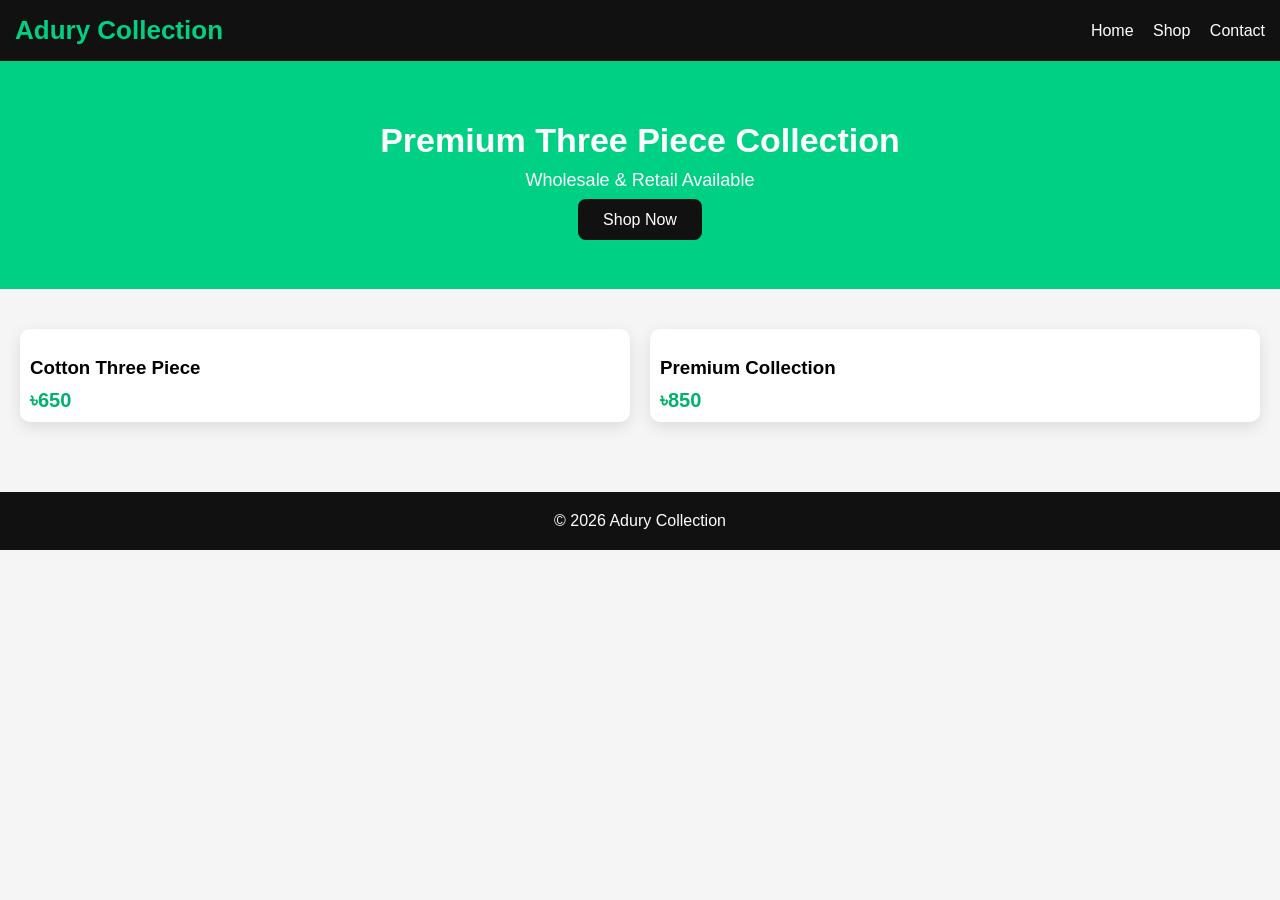
==== index.html @ fe2641ef "Create index.html" ====
<!DOCTYPE html>
<html lang="bn">
<head>
<meta charset="UTF-8">
<meta name="viewport" content="width=device-width, initial-scale=1.0">
<title>Adury Collection</title>

<style>
*{
margin:0;
padding:0;
box-sizing:border-box;
font-family:Arial,sans-serif;
}

body{
background:#f5f5f5;
}

header{
background:#111;
color:#fff;
padding:15px;
display:flex;
justify-content:space-between;
align-items:center;
}

.logo{
font-size:26px;
font-weight:bold;
color:#00d084;
}

nav a{
color:#fff;
text-decoration:none;
margin-left:15px;
}

.hero{
background:#00d084;
color:#fff;
text-align:center;
padding:60px 20px;
}

.hero h1{
font-size:34px;
margin-bottom:10px;
}

.hero p{
font-size:18px;
margin-bottom:20px;
}

.btn{
background:#111;
color:#fff;
padding:12px 25px;
border-radius:8px;
text-decoration:none;
}

.products{
padding:40px 20px;
display:grid;
grid-template-columns:repeat(auto-fit,minmax(220px,1fr));
gap:20px;
}

.card{
background:#fff;
border-radius:10px;
overflow:hidden;
box-shadow:0 5px 15px rgba(0,0,0,.1);
}

.card img{
width:100%;
}

.card h3{
padding:10px;
}

.price{
padding:0 10px 10px;
color:#00b26b;
font-size:20px;
font-weight:bold;
}

footer{
background:#111;
color:#fff;
text-align:center;
padding:20px;
margin-top:30px;
}
</style>

</head>
<body>

<header>
<div class="logo">Adury Collection</div>

<nav>
<a href="#">Home</a>
<a href="#">Shop</a>
<a href="#">Contact</a>
</nav>

</header>

<section class="hero">

<h1>Premium Three Piece Collection</h1>

<p>Wholesale & Retail Available</p>

<a class="btn" href="#">Shop Now</a>

</section>

<section class="products">

<div class="card">

<img src="https://picsum.photos/400/500" alt="">

<h3>Cotton Three Piece</h3>

<div class="price">৳650</div>

</div>

<div class="card">

<img src="https://picsum.photos/401/500" alt="">

<h3>Premium Collection</h3>

<div class="price">৳850</div>

</div>

</section>

<footer>

© 2026 Adury Collection

</footer>

</body>
</html>
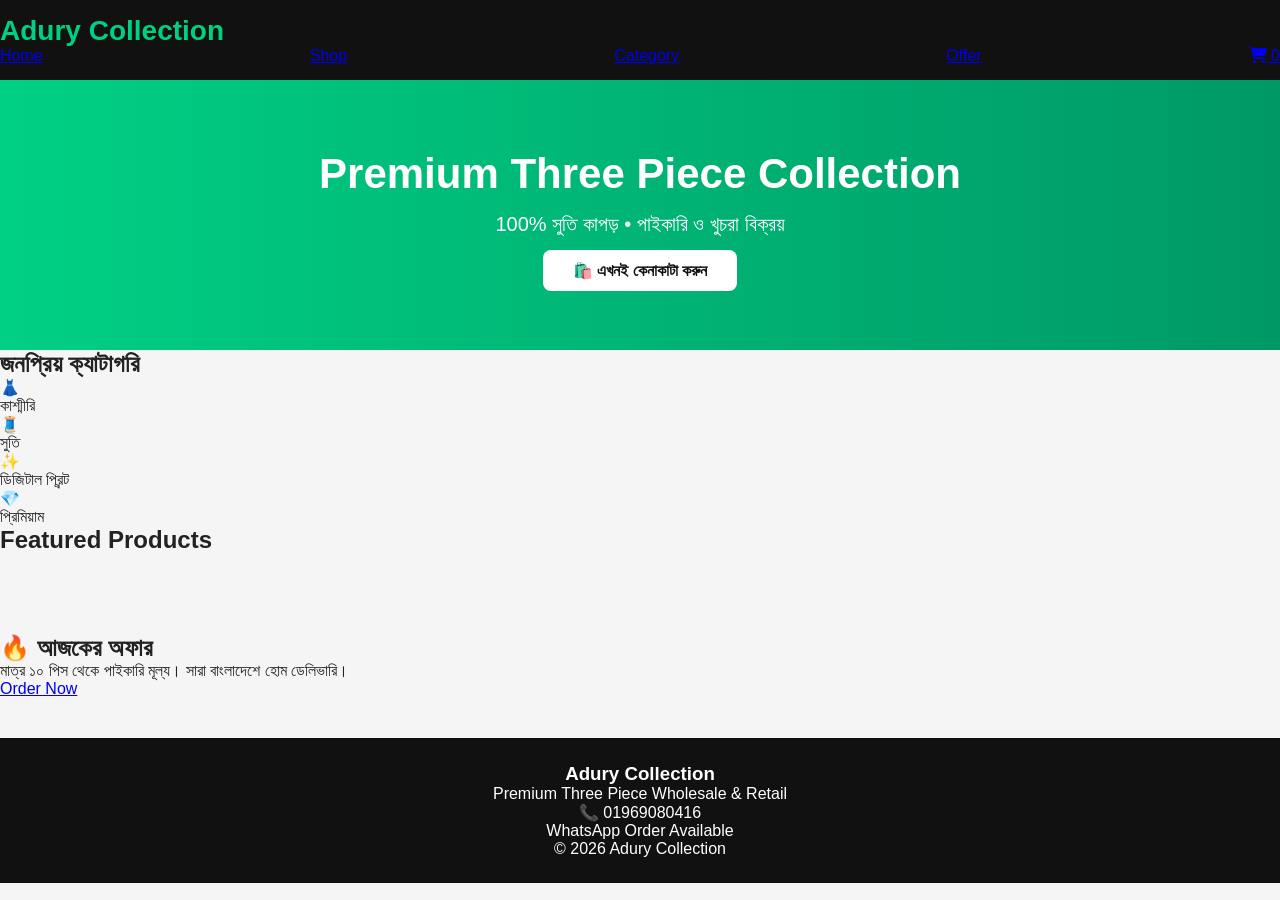
==== commit d6aa2ce8: "Update index.html" ====
--- a/index.html
+++ b/index.html
@@ -1,159 +1,147 @@
 <!DOCTYPE html>
-<html lang="bn">
+<html lang="en">
 <head>
 <meta charset="UTF-8">
 <meta name="viewport" content="width=device-width, initial-scale=1.0">
-<title>Adury Collection</title>
+<title>Adury Collection | Premium Fashion</title>
 
-<style>
-*{
-margin:0;
-padding:0;
-box-sizing:border-box;
-font-family:Arial,sans-serif;
-}
-
-body{
-background:#f5f5f5;
-}
-
-header{
-background:#111;
-color:#fff;
-padding:15px;
-display:flex;
-justify-content:space-between;
-align-items:center;
-}
-
-.logo{
-font-size:26px;
-font-weight:bold;
-color:#00d084;
-}
-
-nav a{
-color:#fff;
-text-decoration:none;
-margin-left:15px;
-}
-
-.hero{
-background:#00d084;
-color:#fff;
-text-align:center;
-padding:60px 20px;
-}
-
-.hero h1{
-font-size:34px;
-margin-bottom:10px;
-}
-
-.hero p{
-font-size:18px;
-margin-bottom:20px;
-}
-
-.btn{
-background:#111;
-color:#fff;
-padding:12px 25px;
-border-radius:8px;
-text-decoration:none;
-}
-
-.products{
-padding:40px 20px;
-display:grid;
-grid-template-columns:repeat(auto-fit,minmax(220px,1fr));
-gap:20px;
-}
-
-.card{
-background:#fff;
-border-radius:10px;
-overflow:hidden;
-box-shadow:0 5px 15px rgba(0,0,0,.1);
-}
-
-.card img{
-width:100%;
-}
-
-.card h3{
-padding:10px;
-}
-
-.price{
-padding:0 10px 10px;
-color:#00b26b;
-font-size:20px;
-font-weight:bold;
-}
-
-footer{
-background:#111;
-color:#fff;
-text-align:center;
-padding:20px;
-margin-top:30px;
-}
-</style>
+<link rel="stylesheet" href="style.css">
+<link rel="stylesheet"
+href="https://cdnjs.cloudflare.com/ajax/libs/font-awesome/6.5.2/css/all.min.css">
 
 </head>
+
 <body>
 
 <header>
-<div class="logo">Adury Collection</div>
+
+<div class="logo">
+Adury Collection
+</div>
 
 <nav>
-<a href="#">Home</a>
-<a href="#">Shop</a>
-<a href="#">Contact</a>
+
+<a href="index.html">Home</a>
+
+<a href="shop.html">Shop</a>
+
+<a href="#">Category</a>
+
+<a href="#">Offer</a>
+
+<a href="cart.html">
+<i class="fa-solid fa-cart-shopping"></i>
+<span id="cart-count">0</span>
+</a>
+
 </nav>
 
 </header>
 
 <section class="hero">
 
+<div class="hero-text">
+
 <h1>Premium Three Piece Collection</h1>
 
-<p>Wholesale & Retail Available</p>
+<p>
+100% সুতি কাপড় • পাইকারি ও খুচরা বিক্রয়
+</p>
 
-<a class="btn" href="#">Shop Now</a>
-
-</section>
-
-<section class="products">
-
-<div class="card">
-
-<img src="https://picsum.photos/400/500" alt="">
-
-<h3>Cotton Three Piece</h3>
-
-<div class="price">৳650</div>
-
-</div>
-
-<div class="card">
-
-<img src="https://picsum.photos/401/500" alt="">
-
-<h3>Premium Collection</h3>
-
-<div class="price">৳850</div>
+<a href="shop.html" class="btn">
+🛍️ এখনই কেনাকাটা করুন
+</a>
 
 </div>
 
 </section>
 
+<section class="category">
+
+<h2>জনপ্রিয় ক্যাটাগরি</h2>
+
+<div class="category-grid">
+
+<div class="cat-box">
+👗
+<p>কাশ্মীরি</p>
+</div>
+
+<div class="cat-box">
+🧵
+<p>সুতি</p>
+</div>
+
+<div class="cat-box">
+✨
+<p>ডিজিটাল প্রিন্ট</p>
+</div>
+
+<div class="cat-box">
+💎
+<p>প্রিমিয়াম</p>
+</div>
+
+</div>
+
+</section>
+
+<section class="featured">
+
+<h2>Featured Products</h2>
+
+<div class="products" id="featured-products">
+
+</div>
+
+</section>
+
+<section class="offer">
+
+<h2>🔥 আজকের অফার</h2>
+
+<p>
+মাত্র ১০ পিস থেকে পাইকারি মূল্য।
+সারা বাংলাদেশে হোম ডেলিভারি।
+</p>
+
+<a href="shop.html" class="offer-btn">
+
+Order Now
+
+</a>
+
+</section>
+
 <footer>
+
+<div>
+
+<h3>Adury Collection</h3>
+
+<p>
+Premium Three Piece Wholesale & Retail
+</p>
+
+</div>
+
+<div>
+
+<p>📞 01969080416</p>
+
+<p>WhatsApp Order Available</p>
+
+</div>
+
+<p class="copy">
 
 © 2026 Adury Collection
 
+</p>
+
 </footer>
+
+<script src="script.js"></script>
 
 </body>
 </html>
--- a/style.css
+++ b/style.css
@@ -0,0 +1,123 @@
+*{
+margin:0;
+padding:0;
+box-sizing:border-box;
+font-family:Arial,sans-serif;
+}
+
+body{
+background:#f5f5f5;
+color:#222;
+}
+
+.container{
+width:95%;
+max-width:1400px;
+margin:auto;
+}
+
+header{
+background:#111;
+padding:15px 0;
+position:sticky;
+top:0;
+z-index:1000;
+}
+
+nav{
+display:flex;
+justify-content:space-between;
+align-items:center;
+}
+
+.logo{
+font-size:28px;
+font-weight:bold;
+color:#00d084;
+}
+
+.menu a{
+color:white;
+text-decoration:none;
+margin-left:20px;
+font-size:16px;
+}
+
+.hero{
+background:linear-gradient(90deg,#00d084,#009966);
+padding:70px 20px;
+text-align:center;
+color:white;
+}
+
+.hero h1{
+font-size:42px;
+margin-bottom:15px;
+}
+
+.hero p{
+font-size:20px;
+margin-bottom:25px;
+}
+
+.btn{
+background:white;
+color:#111;
+padding:12px 30px;
+border-radius:8px;
+text-decoration:none;
+font-weight:bold;
+}
+
+.products{
+display:grid;
+grid-template-columns:repeat(auto-fit,minmax(250px,1fr));
+gap:20px;
+padding:40px 0;
+}
+
+.card{
+background:white;
+border-radius:12px;
+overflow:hidden;
+box-shadow:0 5px 20px rgba(0,0,0,.08);
+transition:.3s;
+}
+
+.card:hover{
+transform:translateY(-6px);
+}
+
+.card img{
+width:100%;
+display:block;
+}
+
+.card h3{
+padding:12px;
+}
+
+.price{
+padding:0 12px 12px;
+font-size:22px;
+color:#00b26b;
+font-weight:bold;
+}
+
+button{
+width:100%;
+padding:12px;
+background:#00d084;
+border:none;
+color:white;
+font-size:16px;
+cursor:pointer;
+}
+
+footer{
+background:#111;
+color:white;
+text-align:center;
+padding:25px;
+margin-top:40px;
+}
